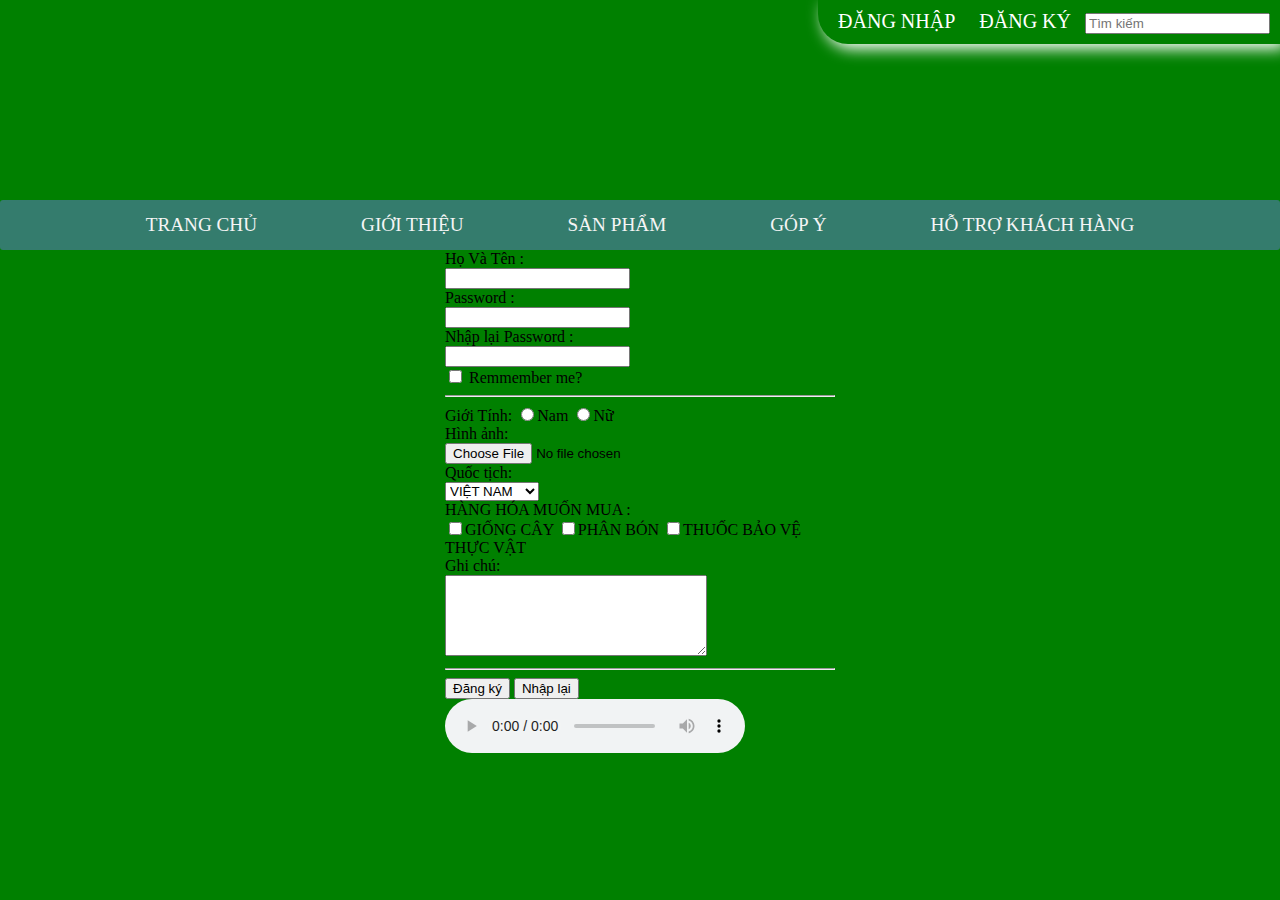
==== dangky.html @ 308134d3 "ass2" ====
<!DOCTYPE html>
<html lang="en">
<head>
    <meta charset="UTF-8">
    <meta http-equiv="X-UA-Compatible" content="IE=edge">
    <meta name="viewport" content="width=device-width, initial-scale=1.0">
    <title>Document</title>
    <link rel="stylesheet" href="a.css">
    <style>
        form{
            margin: 0px auto;
            width: 390px;
            background-image: url(IMG/hinh6.png);
            border-radius: 3px 3px 3px 3px;

        }
    </style>
</head>
<body>
   
    <div class="a">
        <header >
       
            <img src="IMG/HINH4.png" alt="">
          
        
       
        <!-- <div class="e">
            <img src="IMG/hinh5.png" alt="">
        </div> -->
        </header >
        <div class="top-right">
            <a href="dangnhap.html" >ĐĂNG NHẬP</a>
            <a href="dangky.html">ĐĂNG KÝ</a>
            
            <input type="search" placeholder="Tìm kiếm">
        </div>
        <nav class="menu">
           
            <ul>
                <li><a href="gd2.html">TRANG CHỦ</a></li>
                <li>
                    <a href="#">GIỚI THIỆU</a>
                    <ul class="menucon">
                        <li><a href="giongcaytrong.html">CÁC GỐNG CÂY TRỒNG</a></li>
                        <li><a href="phanbon.html">CÁC LOẠI PHÂN BÓN</a></li>
                        <li><a href="thuoc.html">CÁC LỌA THUỐC BẢO VỆ THỰC VẬT</a></li>
                    </ul>
                </li>
                <li>
                     <a href="#">SẢN PHẨM</a>
                     <ul class="menucon">
                        <li><a href="phanbon.html">PHÂN BÓN</a> </li>
                        <li><a href="thuoc.html">THUỐC BẢO VỆ THỰC VẬT</a></li>
                        <li><a href="giongcaytrong.html">CÂY GIỐNG</a> </li>

                    </ul>
                </li>
                <li>
                    <a href="#">GÓP Ý</a>
                    <ul class="menucon">
                        <li><a href="#">HÒM THƯ</a></li>
                    </ul>
                </li>
                <li>
                    <a href="#">HỖ TRỢ KHÁCH HÀNG</a>
                    <ul class="menucon">
                        <li><a href="#">SĐT</a></li>
                        <li><a href="#">GỬI THƯ</a></li>
                        <li><a href="gioithieu.html" target="a">Giới thiệu</a></li>
                    </ul>
                </li>
                </ul>
        </nav>
    </div>
    <form >
        <label>Họ Và Tên :</label><br>
        <input name="User Name" type="text"><br>
        <label >Password : </label><br>
        <input name="Password" type="text"><br>
        <label >Nhập lại Password : </label><br>
        <input name="Password" type="text">
        <br>
        <label>
            <input name="Remmember" type="checkbox">
            Remmember me?
        </label>
        <hr>
   
        <label >Giới Tính:</label>
        <label><input name="gender" type="radio" >Nam<label>
        <label><input name="gender" type="radio" />Nữ<label><br>
        <label >Hình ảnh:</label><br>
        <input name="Hinh anh" type="file"><br>
        <label >Quốc tịch:</label><br>
        <select name="" id="">
            <option value="">VIỆT NAM</option>
            <option value="">HÀN QUỐC</option>
            <option value="">NHẬT BẢN</option>
            <option value="">NGA</option>
            <option value="">ÁO</option>
        </select>

        <div>
            HÀNG HÓA MUỐN MUA :<br>
            <label ><input name="sothich" type="checkbox" value="1">GIỐNG CÂY</label>
            <label ><input name="sothich" type="checkbox" value="1"  >PHÂN BÓN</label>
            <label ><input name="sothich" type="checkbox" value="1">THUỐC BẢO VỆ THỰC VẬT</label>
           

        </div>
        <div>
            <label for="">Ghi chú:</label><br>
            <textarea name="" id="" cols="30" rows="5"></textarea>
            <hr>
            <input type="button" value="Đăng ký">
            <input type="reset" value="Nhập lại">
            
        </div>


    </form>
  
</body>
</html>
<audio src="MEDIA/NhacKhongLoiHay-Hoatau_psb4.mp3" controls autoplay></audio>
---- a.css ----
body{
    padding: 0;
    margin: 0;
    margin: auto;
    background-color: green;
}
.menu>ul>li>ul
{
    position: absolute;
    display: none;
}
.menu>ul>li
{
    display: inline-block;
    position: relative;
}
.menu>ul>li>a
{
    display: block;
    text-decoration: none;
    font-variant: small-caps;
    font-size: larger;
    color: white;
    padding: 0 50px;
    line-height: 50px;
    color: whitesmoke;
}
.menu>ul>li>a:hover
{
    color:skyblue ;
}
.menu>ul
{
    padding: 0px;
    margin: 0px;
    list-style: none;
    border-radius: 3px;
    background-color: rgb(52, 124, 109);
    text-align: center;
}
.menu>ul>ul
{
    position: absolute;
    display: none;
    padding: 0px;
    margin: 0px;
    list-style: none;
    border-radius: 3px;
    width: 200px;
    background-color:black;
    box-shadow: 0 0 1px brown;
    display: block;
}
.menu>ul>ul>a
{
    display: block;
    line-height: 30px;
    color: yellowgreen;
    text-decoration: none;
    font-variant: small-caps;
    font-size: larger;
    padding: 0 10px;
    background-color: black;
}
.menu>ul>li:hover>ul
{
    display: block;
    
}
.menu>ul>ul>a:hover
{
    background-color: yellowgreen;
    color: yellowgreen;
}
.menucon{
    background-color: goldenrod;
    padding: 0px 15px;
    list-style: none;
    width: 150px;
    text-align: center;
    
}
.a>header{
    /* background-image: url(IMG/hinh2.png); */
    /* background-size: 100% 50%;
    height: 0px;
    padding-bottom: 25%; */
    /* background-color: black; */
    width: 100%;
    height: 200px;
    background-image: url(IMG/hinh5.PNG);
    
}
.a>header>img{
    width: 289px;
    height: auto;
    /* padding-bottom: 100px; */
    /* padding:0 0 0 100px ; */
    
  
}
.a >article{

    min-height: 500px;
    width: 75%;
    /* background-color: yellowgreen; */
    float: left;
    
}
/* article>iframe
{
    width: 75%;
} */
.a >aside{
    min-height: 500px;
    width: 25%;
    background-color: white;
    float: left;
    /* top: 5px;
    right: 5px; */
    background-color: yellowgreen;
}
.vmenu{
    padding: 0px;
    margin: 0px;
    list-style: none;
    border-radius: 3px;
    box-shadow:  0 0 2px yellowgreen;
    
    
    /* top: 5px;
    right: 5px; */
}
.vmenu a{
    background: url('IMG/hinh3.png.jpg') no-repeat 10px center;
    display: block;
    border-bottom: 1px dotted orangered;
    color: orangered;
    font-variant: small-caps;
    font-size: large;
    text-decoration: none;
    padding: 8px 5px 8px 30px ;
    list-style: none;
}
.vmenu a:hover{
    background:url('IMG/hinh4.png.jpg')  no-repeat 10px center;
    border-bottom: 1px dotted white;
    background-color: orangered;
    color: white;
    font-weight: bold;
    list-style: none;
}
iframe{
    width: 100%;
    min-height: 500px;
}
.top-right{
    position: absolute;
    top: 0px;
    right: 0px;
    border-bottom-left-radius: 30px;
    background-color: green;
    padding: 10px;
    color: white;
    box-shadow: 5px 5px 15px ;
}
.top-right>a{
    color: white;
    text-decoration: none;
    margin: 0 10px;
    font-size: 20px;
}
.top-right>a:hover{
    color: yellow;
    text-decoration: underline;
}
.a>footer{
    border-top: 5px double orangered;
    line-height: 50px;
    background-color: lightcyan;
    text-align: center;
    font-variant: small-caps;
    clear: both;
}
.l{
    font-size: 50px;
    font-weight: bold;
    text-align: center;
    padding:  100px;
}
.column{
    width: 25%;
    float: left;
    /* height: 100px; */
    text-align: center;
}
.san-pham{
    border-radius: 10px;
    box-shadow: 0 0 5px gray;
    padding: 10px;
    margin: 8px;
    text-align: center;
}
.san-pham .ten{
    font-size: large;
    font-variant: small-caps;
    color: orangered;
}
.san-pham img{
    max-width: 95%;
}
.san-pham .gia{
    color: red;
    font-size: large;
    font-weight: bold;
}
.san-pham .gia del{
    color: rgb(0, 0, 0);
}
.column
{
    width: 20%;
    height: 100%;
    padding: 0px;
    margin: 5px;
    border-radius: 10px;
    background-color:rgb(103, 176, 235);
    box-shadow:2px 2px 2px orange;
}
.column:hover
{
    box-shadow: 2px 2px 2px green;
    background-color: yellowgreen;
}
.m{
    width: 1350px;
    /* background-image: url(IMG/hinh6.png); */
    /* width: 75%; */
    
}
/* .a{

} */
.h{
    position: relative;
    padding-bottom: 56.25%;
    padding-top: 30px;
    height: 0;
    overflow: hidden;
    
}
.h>iframe{
    position: absolute;
    top: 0;
    left: 0;
    width: 30%;
    height: 30%;
}
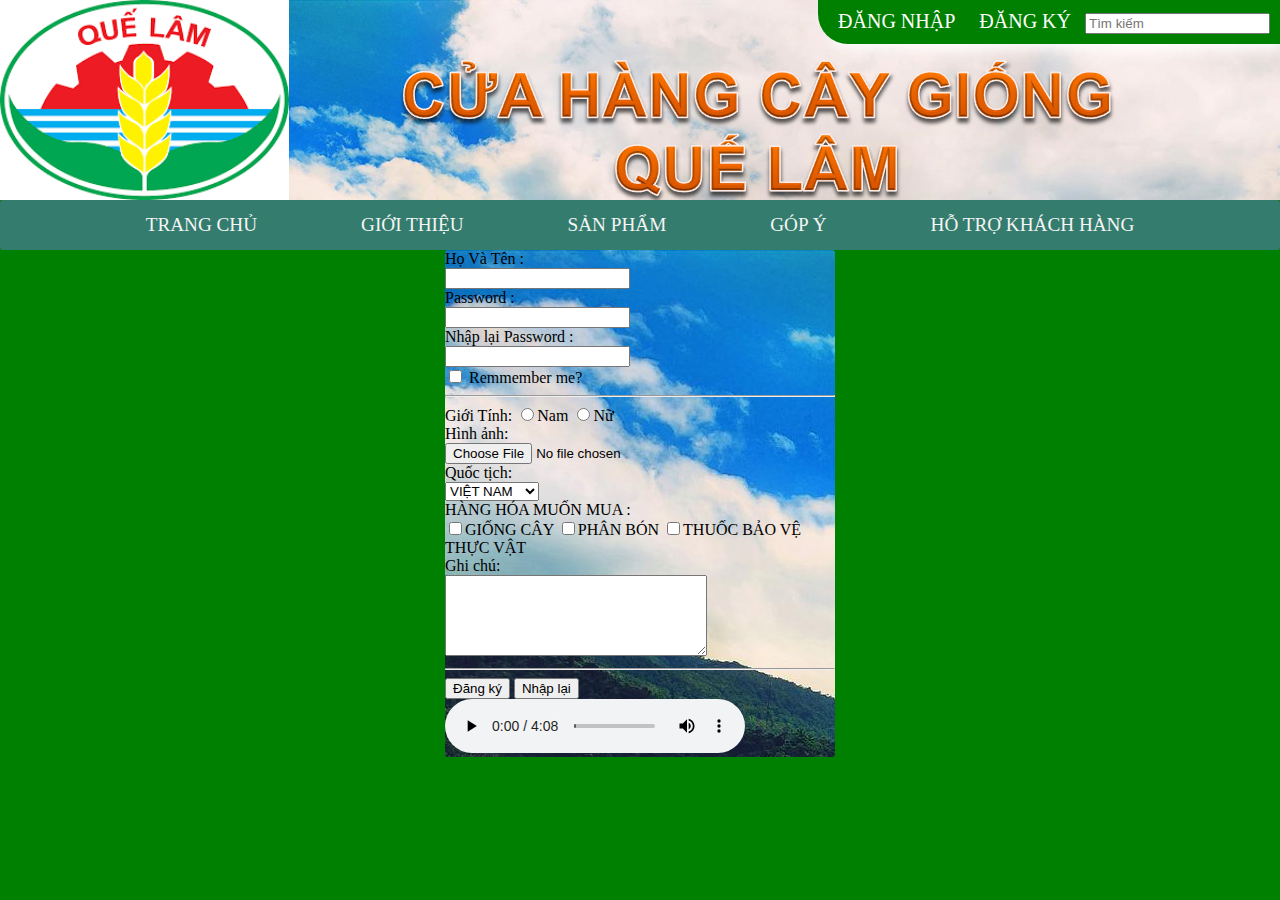
==== commit c22be360: "ass1" ====
--- a/dangky.html
+++ b/dangky.html
@@ -38,7 +38,7 @@
         <nav class="menu">
            
             <ul>
-                <li><a href="gd2.html">TRANG CHỦ</a></li>
+                <li><a href="index.html">TRANG CHỦ</a></li>
                 <li>
                     <a href="#">GIỚI THIỆU</a>
                     <ul class="menucon">
@@ -68,6 +68,7 @@
                         <li><a href="#">SĐT</a></li>
                         <li><a href="#">GỬI THƯ</a></li>
                         <li><a href="gioithieu.html" target="a">Giới thiệu</a></li>
+                        <li><a href="diachi.html" target="a">Địa chỉ</a></li>
                     </ul>
                 </li>
                 </ul>
